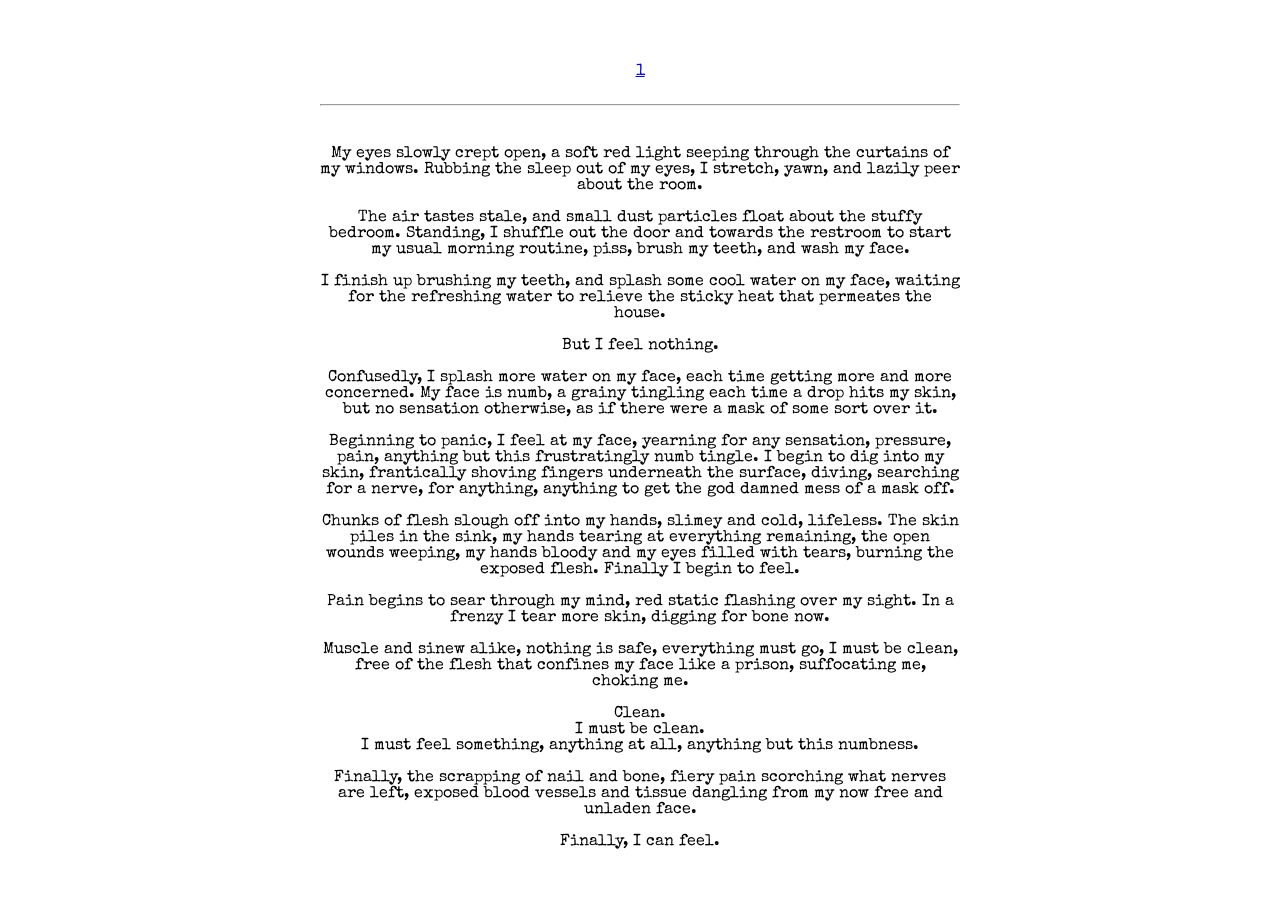
==== stories/Clean.html @ 45f84c72 "Rename Clean.html to stories/Clean.html" ====
<!DOCTYPE html>
<html>
	<head>
		<title>1 ... Clean</title>
		<style>
			@import url('https://fonts.googleapis.com/css?family=Special+Elite');
			
			* {
				margin: 4 auto;
			}
			
			body {
				text-align: center;
				font-family: 'Special Elite', cursive;
				
				margin: 5% 25%;
			}
			
			hr {
				width: %;95
			}
		</style> 
	</head>

	<body>
			<a href="index.html">1</a>
			<br />
			<br />
			<hr />
			<br />
			<br />
			My eyes slowly crept open, a soft red light seeping through the curtains of my windows. Rubbing the sleep out of my eyes, I stretch, yawn, and lazily peer about the room.
			<br />
			<br />
			The air tastes stale, and small dust particles float about the stuffy bedroom. Standing, I shuffle out the door and towards the restroom to start my usual morning routine, piss, brush my teeth, and wash my face.
			<br />
			<br />
			I finish up brushing my teeth, and splash some cool water on my face, waiting for the refreshing water to relieve the sticky heat that permeates the house.
			<br />
			<br />
			But I feel nothing.
			<br />
			<br />
			Confusedly, I splash more water on my face, each time getting more and more concerned. My face is numb, a grainy tingling each time a drop hits my skin, but no sensation otherwise, as if there were a mask of some sort over it.
			<br />
			<br />
			Beginning to panic, I feel at my face, yearning for any sensation, pressure, pain, anything but this frustratingly numb tingle. I begin to dig into my skin, frantically shoving fingers underneath the surface, diving, searching for a nerve, for anything, anything to get the god damned mess of a mask off.
			<br />
			<br />
			Chunks of flesh slough off into my hands, slimey and cold, lifeless. The skin piles in the sink, my hands tearing at everything remaining, the open wounds weeping, my hands bloody and my eyes filled with tears, burning the exposed flesh. Finally I begin to feel.
			<br />
			<br />
			Pain begins to sear through my mind, red static flashing over my sight. In a frenzy I tear more skin, digging for bone now.
			<br />
			<br />
			Muscle and sinew alike, nothing is safe, everything must go, I must be clean, free of the flesh that confines my face like a prison, suffocating me, choking me.
			<br />
			<br />
			Clean.
			<br />
			I must be clean.
			<br />
			I must feel something, anything at all, anything but this numbness.
			<br />
			<br />
			Finally, the scrapping of nail and bone, fiery pain scorching what nerves are left, exposed blood vessels and tissue dangling from my now free and unladen face.
			<br />
			<br />
			Finally, I can feel.
	</body>
</html>
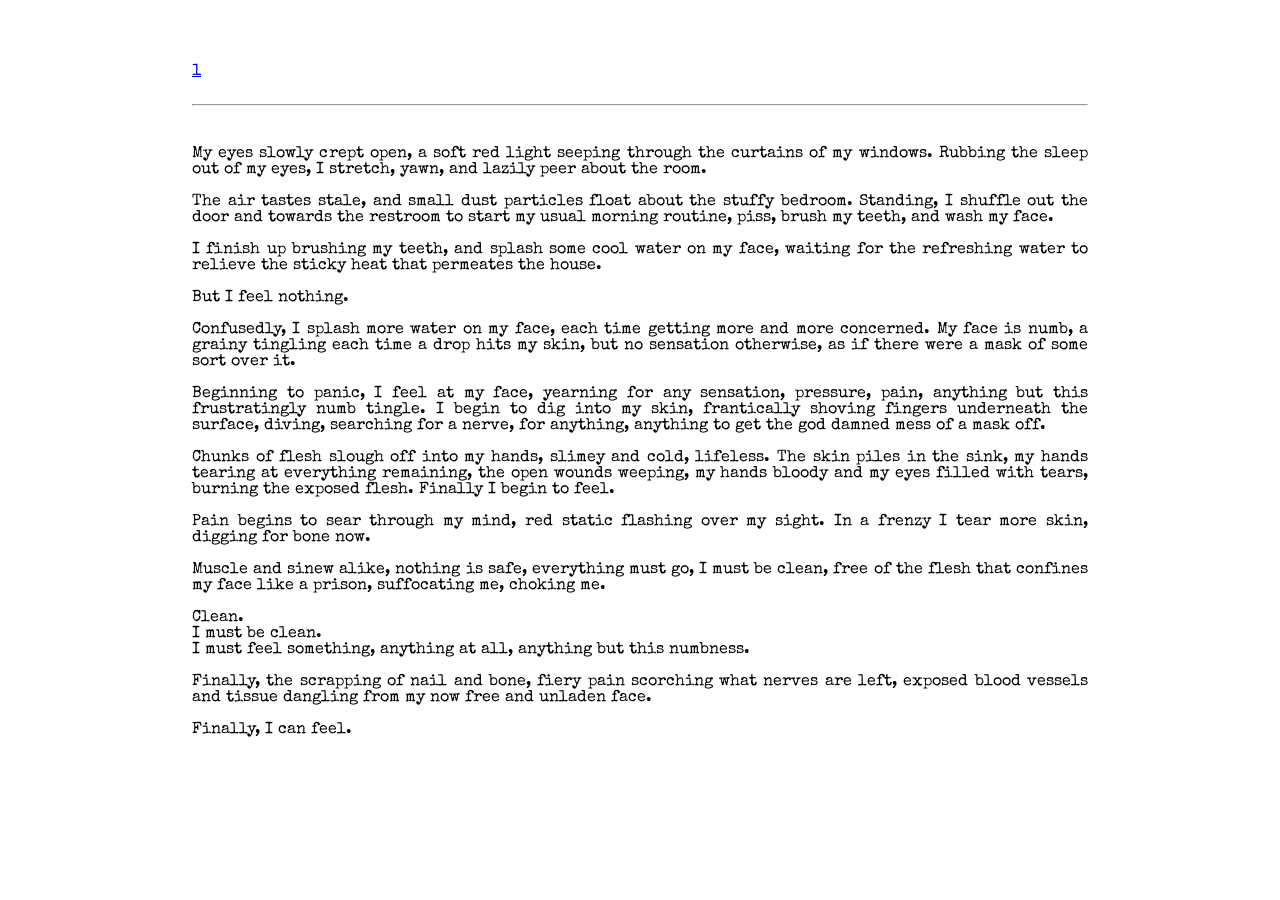
==== commit 746dd1e2: "Update Clean.html" ====
--- a/stories/Clean.html
+++ b/stories/Clean.html
@@ -10,10 +10,10 @@
 			}
 			
 			body {
-				text-align: center;
+				text-align: justify;
 				font-family: 'Special Elite', cursive;
 				
-				margin: 5% 25%;
+				margin: 5% 15%;
 			}
 			
 			hr {
@@ -23,7 +23,7 @@
 	</head>
 
 	<body>
-			<a href="index.html">1</a>
+			<a href="../index.html">1</a>
 			<br />
 			<br />
 			<hr />
